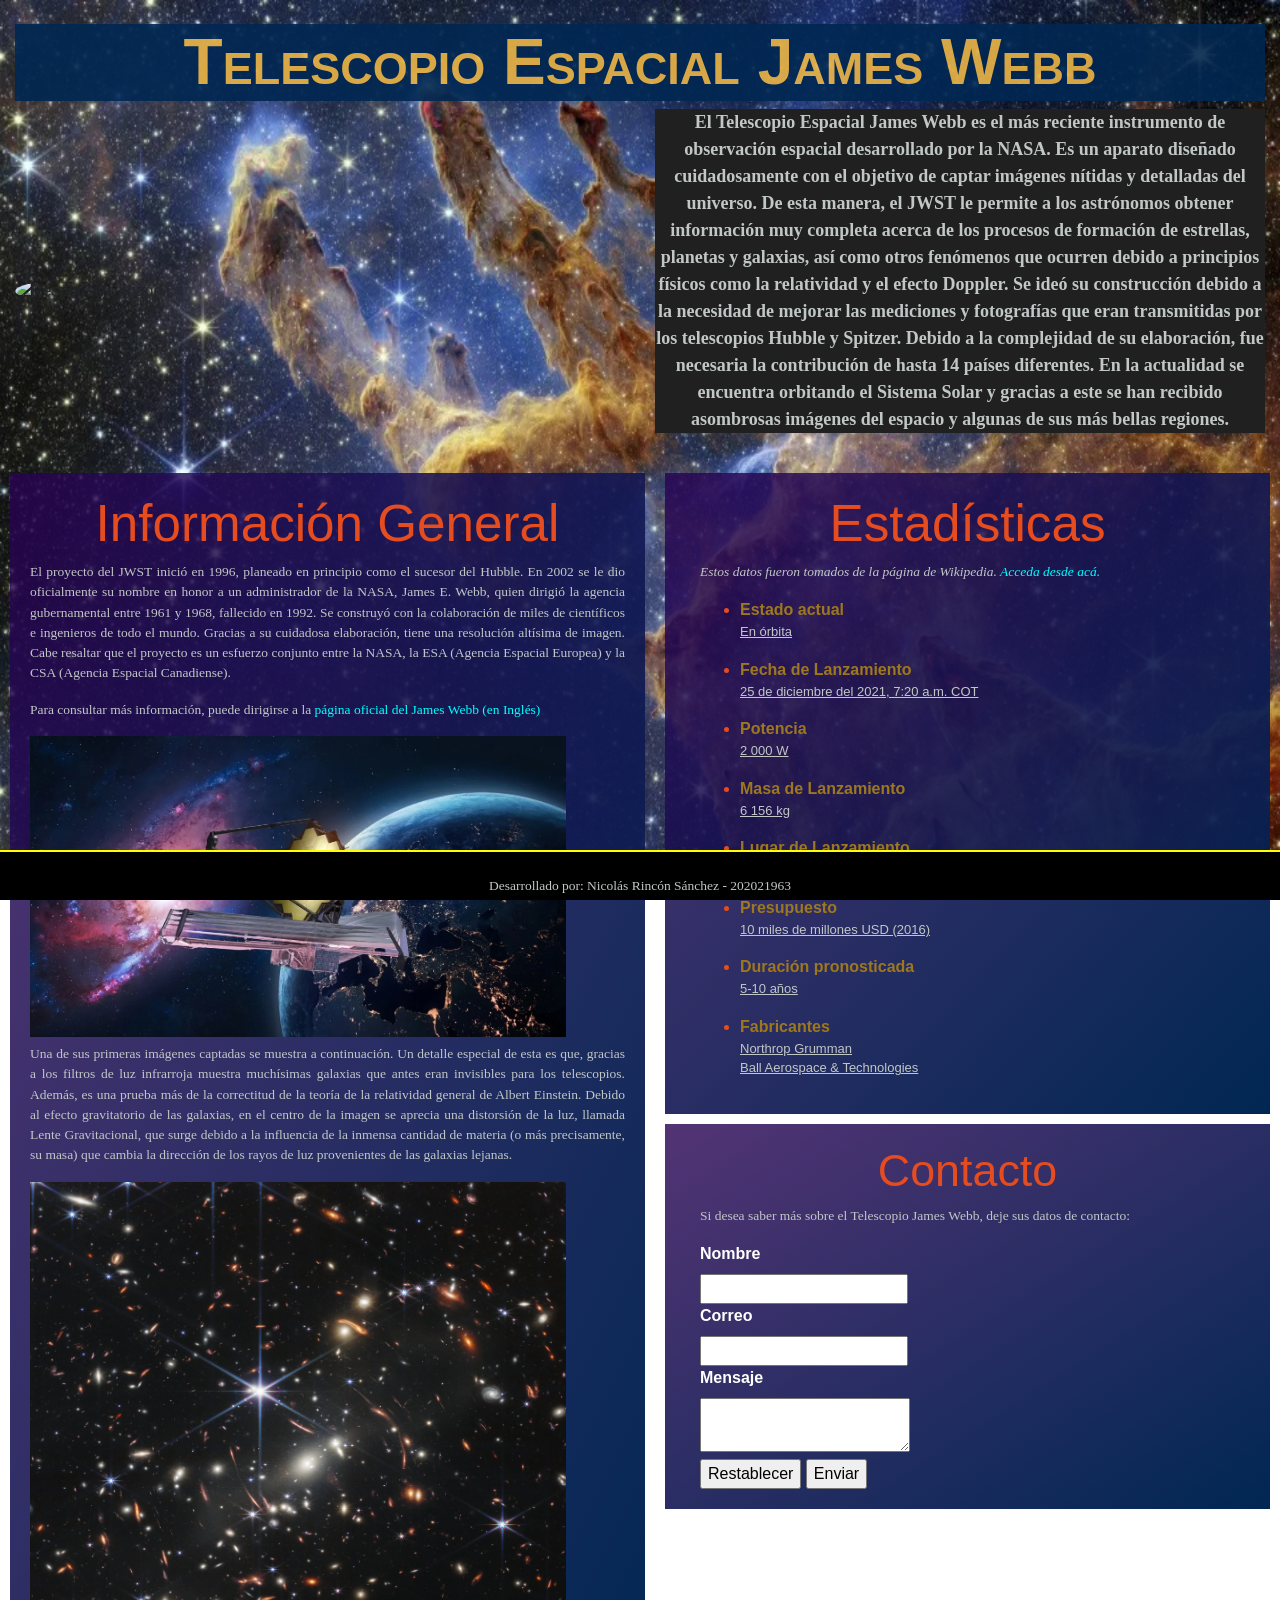
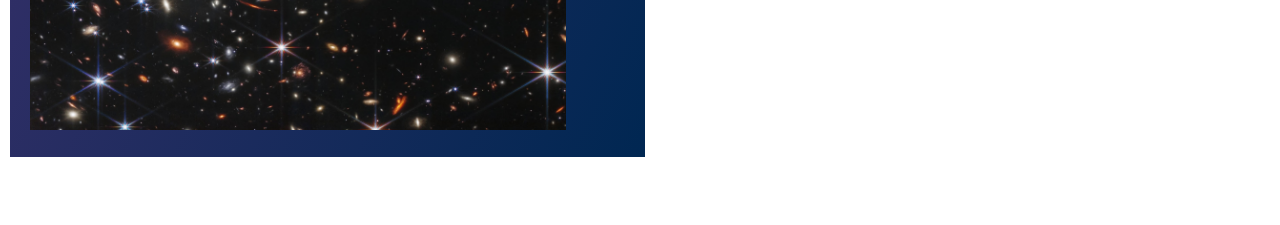
==== index.html @ 5f2afea2 "Compatibilidad con Github Pages" ====
<!DOCTYPE html>
<html>

<head>
    <meta charset="UTF-8" />
    <title>Telescopio Espacial James Webb</title>
    <!--Inclusión del Framework Bootstrap para responsive-->
    <link rel="stylesheet" href="https://stackpath.bootstrapcdn.com/bootstrap/4.1.3/css/bootstrap.min.css">
    <!--Inclusión del archivo CSS con los estilos-->
    <link rel="stylesheet" href="../lib/style.css">
</head>

<body>
    <!--Primera zona: Superior, para introducción (Responsive)-->
    <div class="container-fluid">
        <br>
        <h1>Telescopio Espacial James Webb</h1>

        <div class="row presentacion">
            <div class="col">
                <img src="https://tn.com.ar/resizer/-4aZ2jJgp8lF9peDvfko6k2p0iE=/767x0/smart/filters:format(webp)/cloudfront-us-east-1.images.arcpublishing.com/artear/V6T6IXRKIBCSRHCA3VWJO75IDA.jpg"
                    class="img-fluid rounded-circle" alt="Responsive image">
            </div>
            <div class="col">
                <p id="parrafoIntro">
                    El Telescopio Espacial James Webb es el más reciente instrumento de observación 
                    espacial desarrollado por la NASA. Es un aparato diseñado cuidadosamente con el 
                    objetivo de captar imágenes nítidas y detalladas del universo. De esta manera, el 
                    JWST le permite a los astrónomos obtener información muy completa acerca de los 
                    procesos de formación de estrellas, planetas y galaxias, así como otros fenómenos 
                    que ocurren debido a principios físicos como la relatividad y el efecto Doppler. 
                    Se ideó su construcción debido a la necesidad de mejorar las mediciones y fotografías 
                    que eran transmitidas por los telescopios Hubble y Spitzer. Debido a la complejidad 
                    de su elaboración, fue necesaria la contribución de hasta 14 países diferentes. En 
                    la actualidad se encuentra orbitando el Sistema Solar y gracias a este se han recibido 
                    asombrosas imágenes del espacio y algunas de sus más bellas regiones.
                </p>
                <br>
            </div>
        </div>

        <!--Mitad, se divide en tres subzonas-->
        <div class="row">
            <!--Segunda zona: Izquierda, para información general-->
            <div class="col informacion">
                <h2>Información General</h2>
                <p>
                    El proyecto del JWST inició en 1996, planeado en principio como el sucesor del Hubble. En
                    2002 se le dio oficialmente su nombre en honor a un administrador de la NASA, James E. Webb,
                    quien dirigió la agencia gubernamental entre 1961 y 1968, fallecido en 1992. Se construyó 
                    con la colaboración de miles de científicos e ingenieros de todo el mundo. Gracias a su 
                    cuidadosa elaboración, tiene una resolución altísima de imagen. Cabe resaltar que el proyecto
                    es un esfuerzo conjunto entre la NASA, la ESA (Agencia Espacial Europea) y la CSA (Agencia Espacial Canadiense).
                </p>
                <p>
                    Para consultar más información, puede dirigirse a la <a href="https://webb.nasa.gov"
                        target="_blank">
                        página oficial del James Webb (en Inglés)</a>
                </p>
                <img src="../images/image3.jpg" class="img-fluid" alt="Responsive image">
                <p>
                    Una de sus primeras imágenes captadas se muestra a continuación. Un detalle especial de esta
                    es que, gracias a los filtros de luz infrarroja muestra muchísimas galaxias que antes eran
                    invisibles para los telescopios. Además, es una prueba más de la correctitud de la teoría de 
                    la relatividad general de Albert Einstein. Debido al efecto gravitatorio de las galaxias, en 
                    el centro de la imagen se aprecia una distorsión de la luz, llamada Lente Gravitacional, que 
                    surge debido a la influencia de la inmensa cantidad de materia (o más precisamente, su masa) 
                    que cambia la dirección de los rayos de luz provenientes de las galaxias lejanas.
                </p>
                <img src="../images/image2.jpg" class="img-fluid" alt="Responsive image">
            </div>

            <!--Tercera zona: Derecha, se divide en dos subzonas-->
            <div class="col">
                <!--Zona de arriba para estadísticas, Listado-->
                <div class="row estadisticas">
                    <div class="col">
                        <h2>Estadísticas</h2>
                        <p style="font-style: italic;">Estos datos fueron tomados de la página de Wikipedia. <a
                                href="https://es.wikipedia.org/wiki/Telescopio_espacial_James_Webb"
                                target="_blank">Acceda
                                desde acá.</a></p>
                        <ul>
                            <li>
                                <dl>
                                    <dt>Estado actual</dt>
                                    <dd><u>En órbita</u></dd>
                                </dl>
                            </li>
                            <li>
                                <dl>
                                    <dt>Fecha de Lanzamiento</dt>
                                    <dd><u>25 de diciembre del 2021, 7:20 a.m. COT</u></dd>
                                </dl>
                            </li>
                            <li>
                                <dl>
                                    <dt>Potencia</dt>
                                    <dd><u>2 000 W</u></dd>
                                </dl>
                            </li>
                            <li>
                                <dl>
                                    <dt>Masa de Lanzamiento</dt>
                                    <dd><u>6 156 kg</u></dd>
                                </dl>
                            </li>
                            <li>
                                <dl>
                                    <dt>Lugar de Lanzamiento</dt>
                                    <dd><u>Puerto espacial de Kourou</u></dd>
                                </dl>
                            </li>
                            <li>
                                <dl>
                                    <dt>Presupuesto</dt>
                                    <dd><u>10 miles de millones USD (2016)</u></dd>
                                </dl>
                            </li>
                            <li>
                                <dl>
                                    <dt>Duración pronosticada</dt>
                                    <dd><u>5-10 años</u></dd>
                                </dl>
                            </li>
                            <li>
                                <dl>
                                    <dt>Fabricantes</dt>
                                    <dd><u>Northrop Grumman <br>
                                            Ball Aerospace & Technologies</u></dd>
                                </dl>
                            </li>
                        </ul>
                    </div>
                </div>

                <!--Zona de abajo para solicitar datos, Formulario-->
                <div class="row formulario">
                    <div class="col">
                        <h3>Contacto</h3>
                        <p>Si desea saber más sobre el Telescopio James Webb, deje sus datos de contacto:</p>
                        <form>
                            <div>
                                <label for="nombre">Nombre</label>
                                <br>
                                <input type="text" id="nombre">
                            </div>
                            <div>
                                <label for="correo">Correo</label>
                                <br>
                                <input type="email" id="correo">
                            </div>
                            <div>
                                <label for="mensaje">Mensaje</label>
                                <br>
                                <textarea id="mensaje"></textarea>
                            </div>
                            <div>
                                <input type="reset" value="Restablecer">
                                <input type="submit" value="Enviar">
                            </div>
                        </form>
                    </div>
                </div>
                <!--Termina zona de formulario-->
            </div>
            <!--Termina la zona de la derecha en la franja media-->
        </div>
        <!--Termina la fila que delimita la franja media-->
        <br>
        <br>
        <div id="footnote">
            <br>
            <p style="text-align: center;">Desarrollado por: Nicolás Rincón Sánchez - 202021963</p>
        </div>
    </div>
    <!--Terminación del contenedor Responsive de Bootstrap-->
</body>

</html>
---- lib/style.css ----
body {
    background-image: url("../images/image1.jpg");
    background-attachment: fixed;
    background-repeat: no-repeat;
    background-size: 100% 100%;
    height: 120%;
}

.presentacion {
    display: flex;
    justify-content: center;
    align-items: center;
    height: auto;
}

.informacion, .estadisticas, .formulario {
    padding: 20px;
    background: linear-gradient(to bottom right, rgba(40,1,82,0.8), rgb(0,39,82));
}

h1 {
    color: rgb(236, 181, 70);
    background-color: rgb(0,39,82);
    opacity: 0.9;
    font-weight: bolder;
    font-variant: small-caps;
    text-align: center;
    font-size: 5vmax;
}

h2 {
    text-align: center;
    color: rgb(229,76,31);
    font-size: 4vmax;
}

h3 {
    text-align: center;
    color: rgb(229,76,31);
    font-size: 3.5vmax;
}

div {
    border-color: aqua;
}

div.informacion {
    margin-left: 10px;
    margin-right: 10px;
    margin-bottom: 20px;
}

div.estadisticas {
    margin-bottom: 10px;
    margin-left: -5px;
    margin-right: -5px;
}

div.formulario {
    margin-bottom: 20px;
    margin-left: -5px;
    margin-right: -5px;
}

p {
    font-family: Tahoma;
    color: rgb(193,199,198);
    text-align: justify;
    font-size: 1.5vmin;
}

a {
    color: cyan;
}

.img-fluid {
    max-width: 90%;
    max-height: 90%;
    justify-content: center;
    vertical-align:baseline;
}

.rounded-circle {
    border-radius: 80%; /* make the image round */
}

dt {
    color: rgb(158,120,30);
}

dd {
    color:rgb(193,199,198);
    font-size: small;
}

ul {
    color: rgb(229,76,31);
}

form {
    color: white;
    font-weight: bold;
}

#parrafoIntro{
    background-color: rgb(33, 32, 32);
    border-color: aqua;
    font-weight: bolder;
    max-width: 100%;
    max-height: 100%;
    font-size: 2vmin;
    text-align: center;
}

#footnote {
    border-top: 2px solid yellow;
    position: fixed;
    bottom: 0;
    right: 0;
    left: 0;
    height: 50px;
    background-color: black;
}
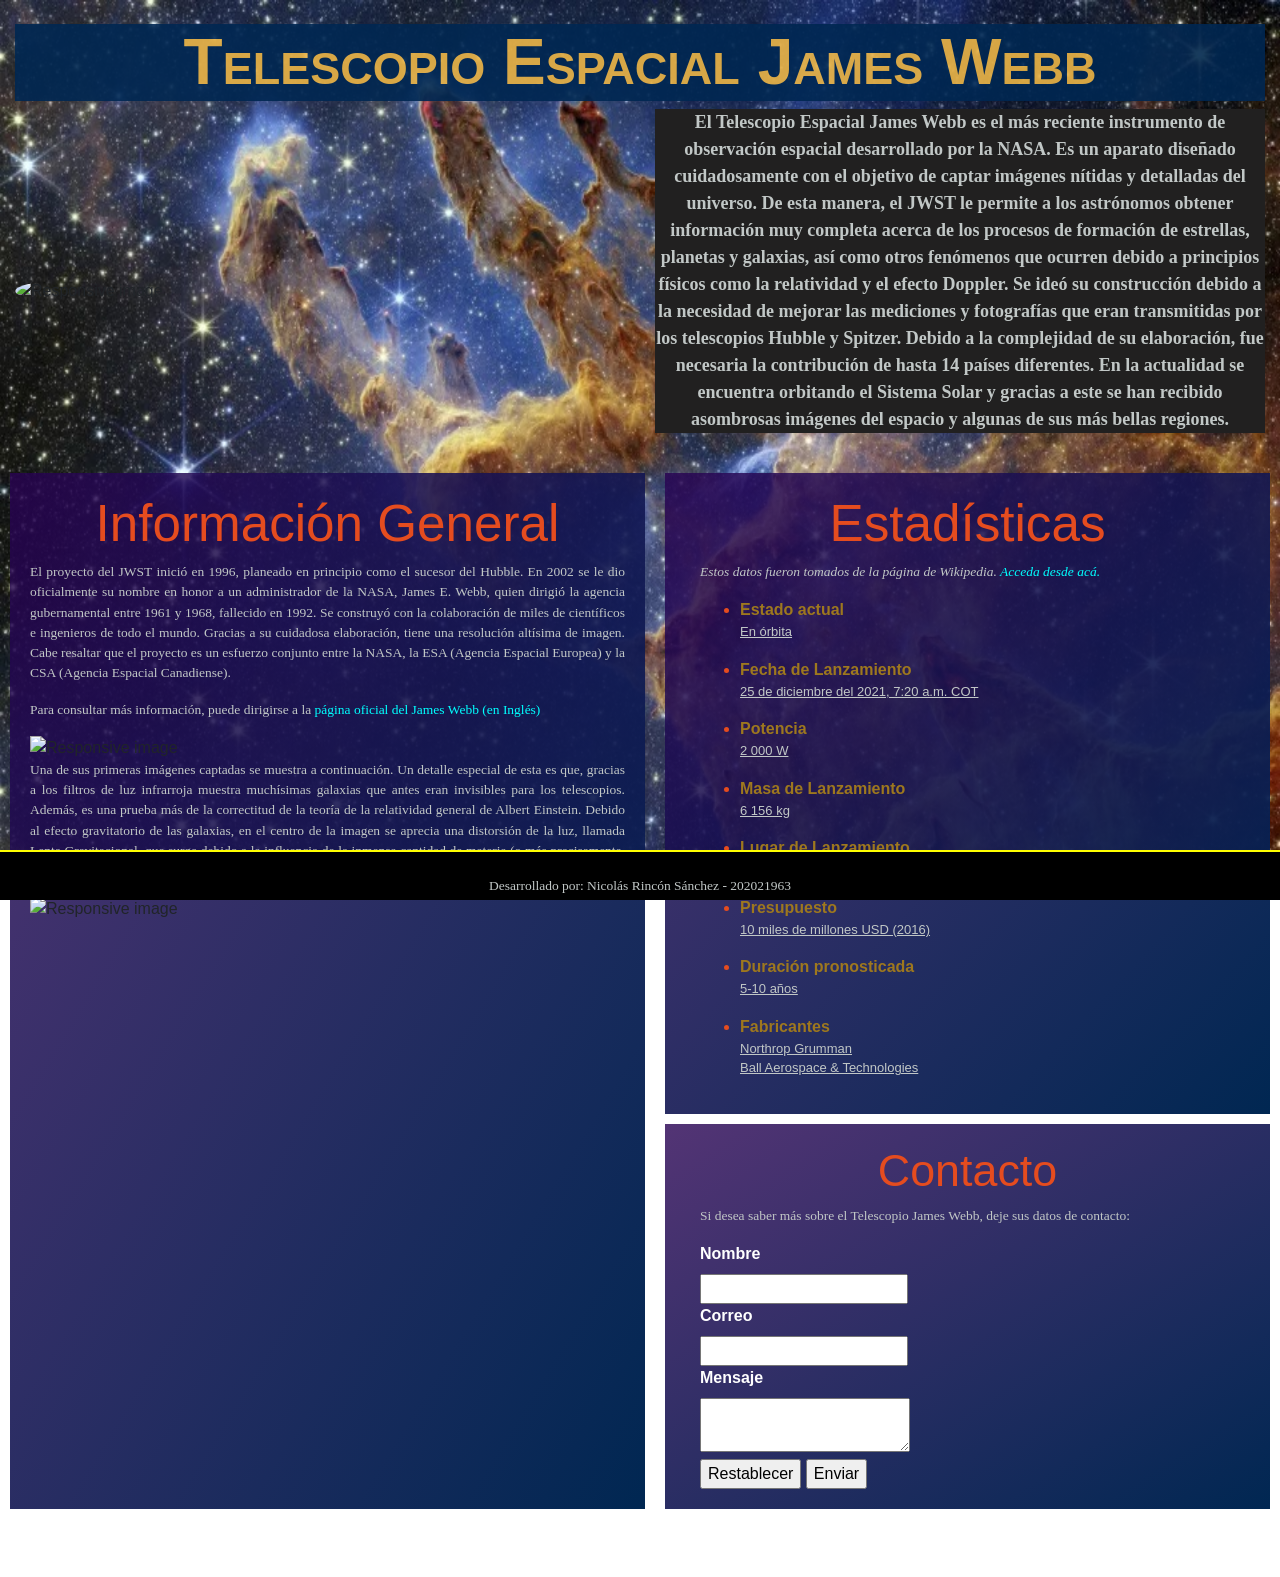
==== commit 61c0a05a: "Compatibilidad con Github Pages" ====
--- a/index.html
+++ b/index.html
@@ -7,7 +7,7 @@
     <!--Inclusión del Framework Bootstrap para responsive-->
     <link rel="stylesheet" href="https://stackpath.bootstrapcdn.com/bootstrap/4.1.3/css/bootstrap.min.css">
     <!--Inclusión del archivo CSS con los estilos-->
-    <link rel="stylesheet" href="../lib/style.css">
+    <link rel="stylesheet" href="lib/style.css">
 </head>
 
 <body>
@@ -57,7 +57,7 @@
                         target="_blank">
                         página oficial del James Webb (en Inglés)</a>
                 </p>
-                <img src="../images/image3.jpg" class="img-fluid" alt="Responsive image">
+                <img src="/images/image3.JPG" class="img-fluid" alt="Responsive image">
                 <p>
                     Una de sus primeras imágenes captadas se muestra a continuación. Un detalle especial de esta
                     es que, gracias a los filtros de luz infrarroja muestra muchísimas galaxias que antes eran
@@ -67,7 +67,7 @@
                     surge debido a la influencia de la inmensa cantidad de materia (o más precisamente, su masa) 
                     que cambia la dirección de los rayos de luz provenientes de las galaxias lejanas.
                 </p>
-                <img src="../images/image2.jpg" class="img-fluid" alt="Responsive image">
+                <img src="/images/image2.JPG" class="img-fluid" alt="Responsive image">
             </div>
 
             <!--Tercera zona: Derecha, se divide en dos subzonas-->
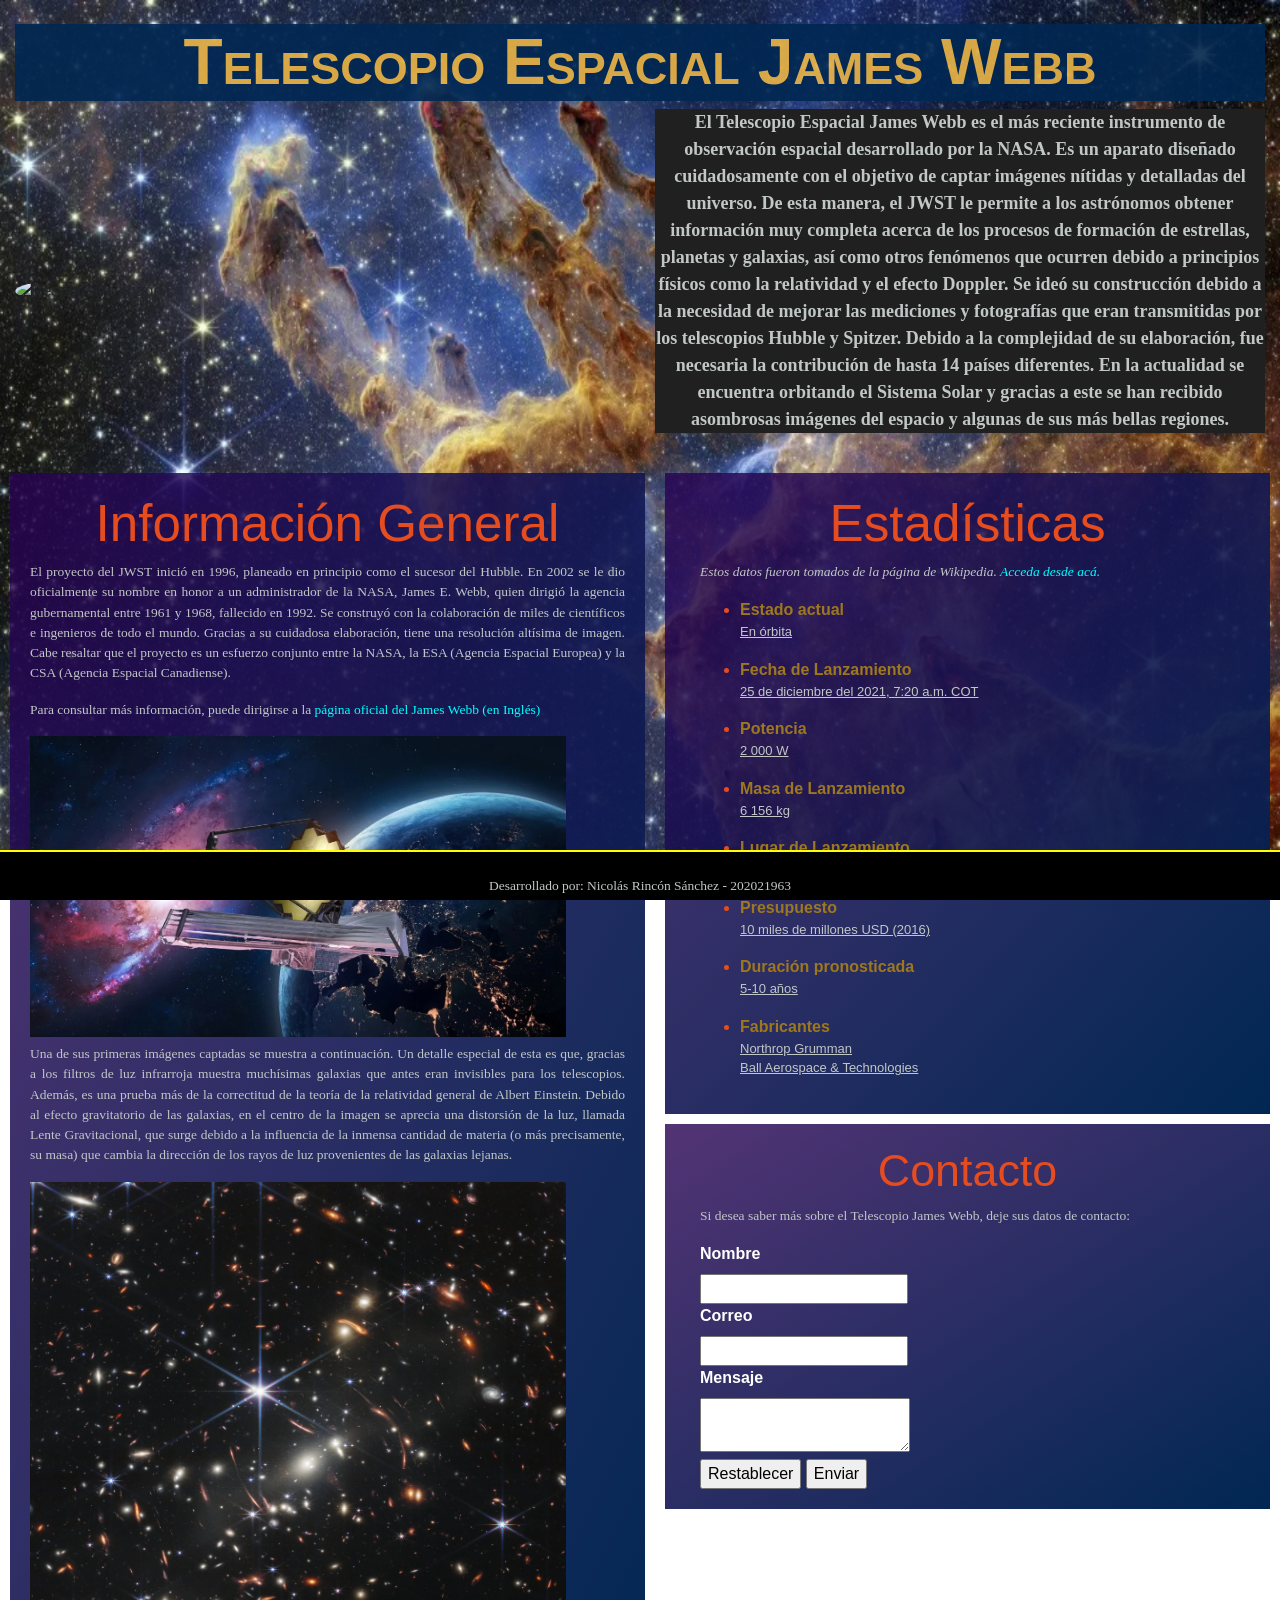
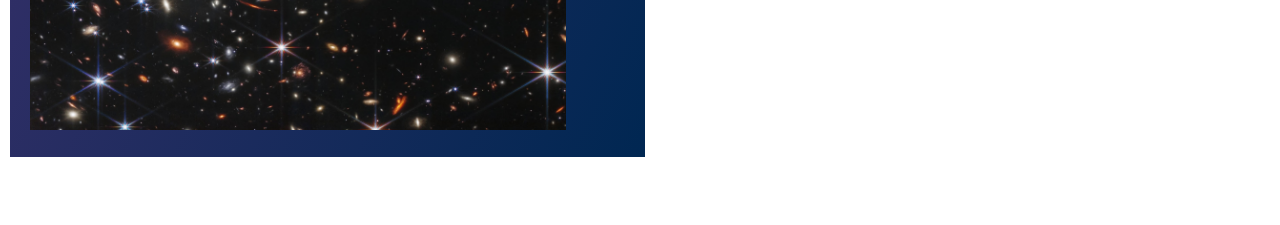
==== commit 92c080b4: "Extensiones compatibles con Github Pages" ====
--- a/index.html
+++ b/index.html
@@ -57,7 +57,7 @@
                         target="_blank">
                         página oficial del James Webb (en Inglés)</a>
                 </p>
-                <img src="/images/image3.JPG" class="img-fluid" alt="Responsive image">
+                <img src="/images/image3.jpg" class="img-fluid" alt="Responsive image">
                 <p>
                     Una de sus primeras imágenes captadas se muestra a continuación. Un detalle especial de esta
                     es que, gracias a los filtros de luz infrarroja muestra muchísimas galaxias que antes eran
@@ -67,7 +67,7 @@
                     surge debido a la influencia de la inmensa cantidad de materia (o más precisamente, su masa) 
                     que cambia la dirección de los rayos de luz provenientes de las galaxias lejanas.
                 </p>
-                <img src="/images/image2.JPG" class="img-fluid" alt="Responsive image">
+                <img src="/images/image2.jpg" class="img-fluid" alt="Responsive image">
             </div>
 
             <!--Tercera zona: Derecha, se divide en dos subzonas-->
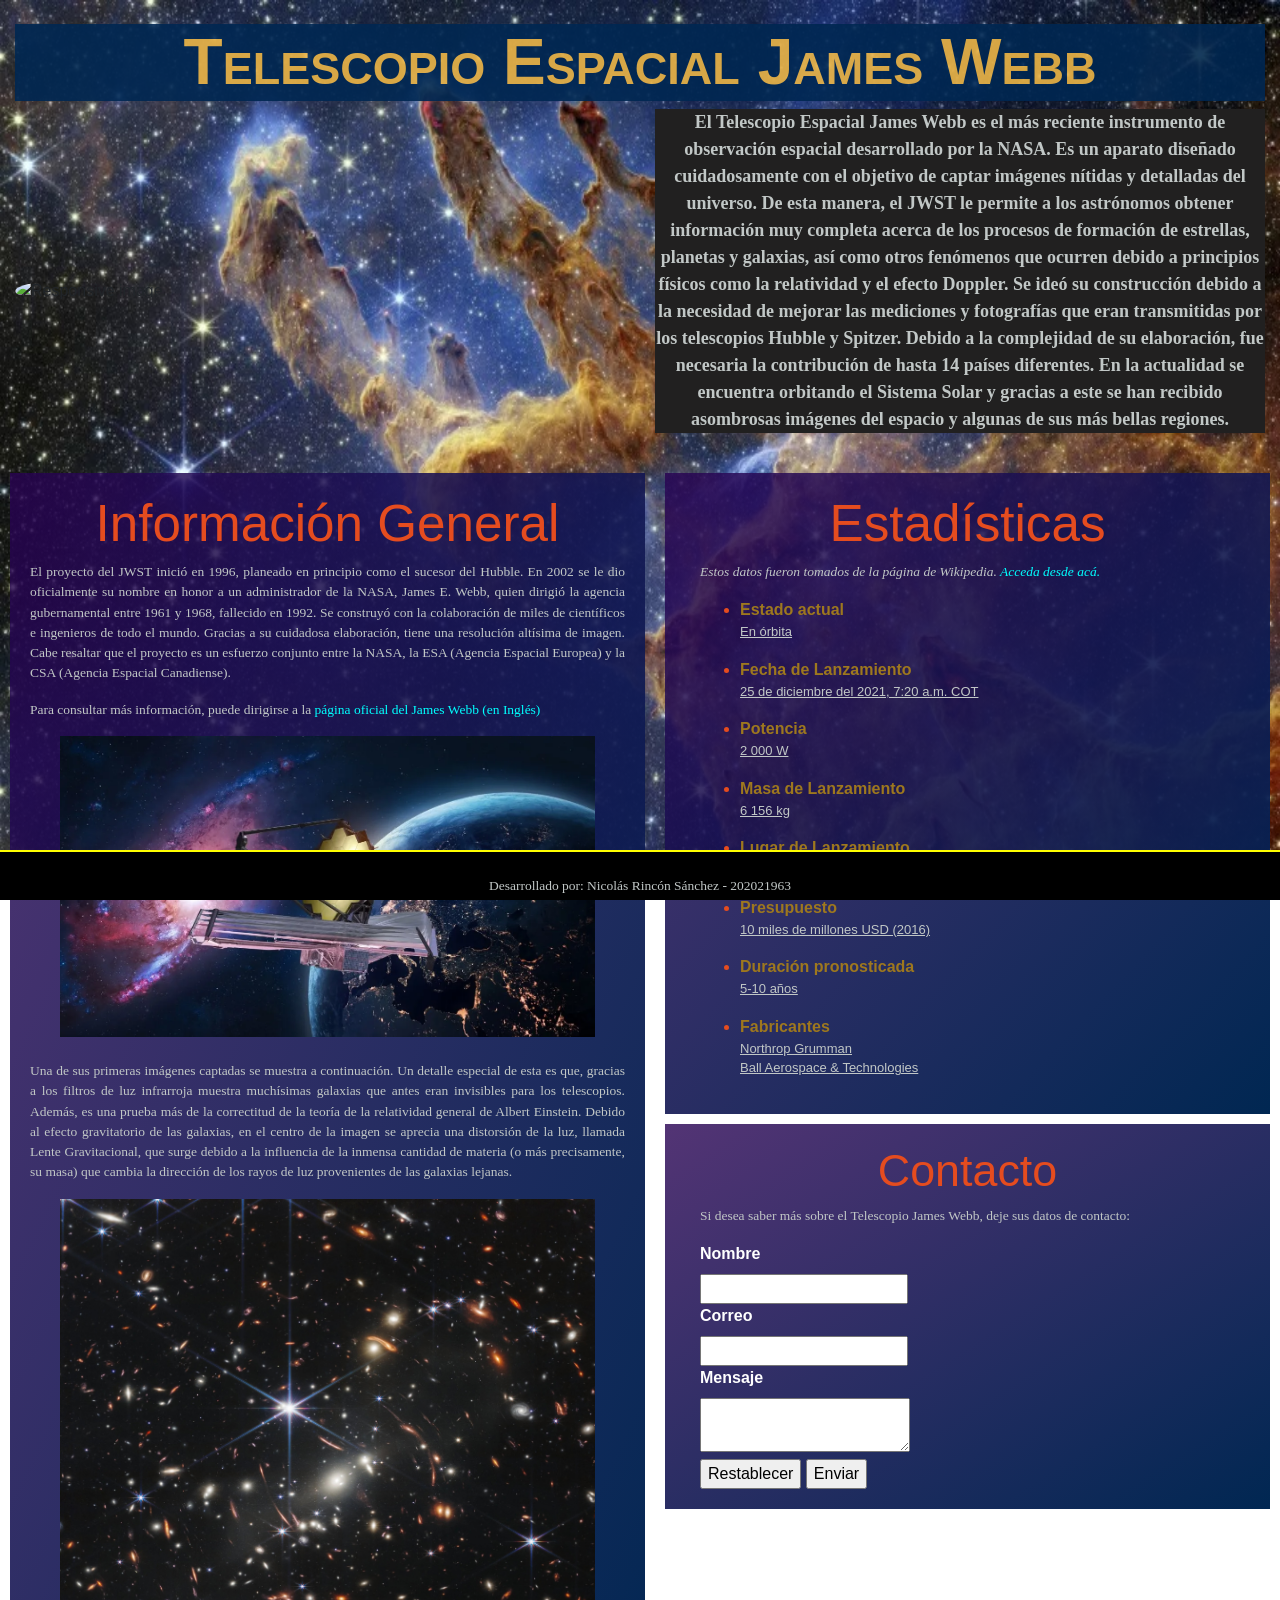
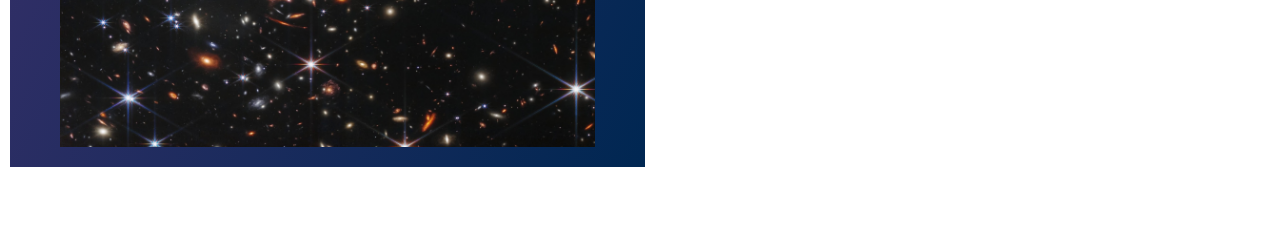
==== commit a8e9a04f: "Versión final" ====
--- a/index.html
+++ b/index.html
@@ -57,7 +57,8 @@
                         target="_blank">
                         página oficial del James Webb (en Inglés)</a>
                 </p>
-                <img src="/images/image3.jpg" class="img-fluid" alt="Responsive image">
+                <img src="./images/image3.jpg" class="img-fluid" alt="Responsive image" style="display: block; margin-left: auto; margin-right: auto;">
+                <br>
                 <p>
                     Una de sus primeras imágenes captadas se muestra a continuación. Un detalle especial de esta
                     es que, gracias a los filtros de luz infrarroja muestra muchísimas galaxias que antes eran
@@ -67,7 +68,7 @@
                     surge debido a la influencia de la inmensa cantidad de materia (o más precisamente, su masa) 
                     que cambia la dirección de los rayos de luz provenientes de las galaxias lejanas.
                 </p>
-                <img src="/images/image2.jpg" class="img-fluid" alt="Responsive image">
+                <img src="./images/image2.jpg" class="img-fluid" alt="Responsive image" style="display: block; margin-left: auto; margin-right: auto;">
             </div>
 
             <!--Tercera zona: Derecha, se divide en dos subzonas-->
@@ -177,4 +178,4 @@
     <!--Terminación del contenedor Responsive de Bootstrap-->
 </body>
 
-</html>+</html>
